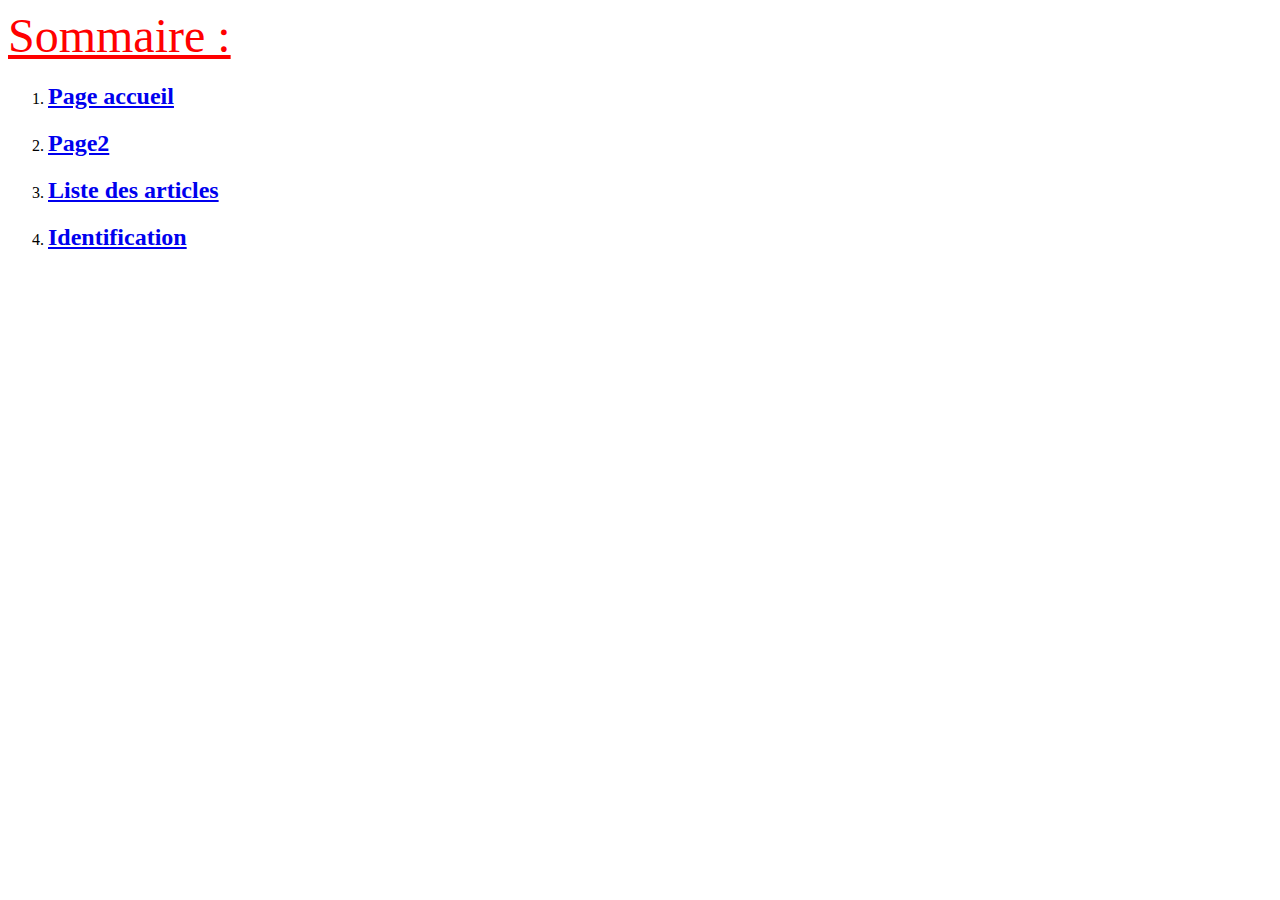
==== index.html @ 47813614 "Add files via upload" ====
<html>
<head>
	
</head>
<body>

<font color="red" face="verdana" size="10em">
 <u> Sommaire : </u>
</font>


  <ol>
     <li><h2><a href="page_accueil.html"> Page accueil </a> </h2></li>
     <li><h2> <a href="page2.html"> Page2 </a> </h2></li>
     <li><h2> <a href="Liste_article.html"> Liste des articles </a> </h2></li>
     <li><h2> <a href="identification.html"> Identification </a> </h2></li>
  </ol>


</body>
</html>
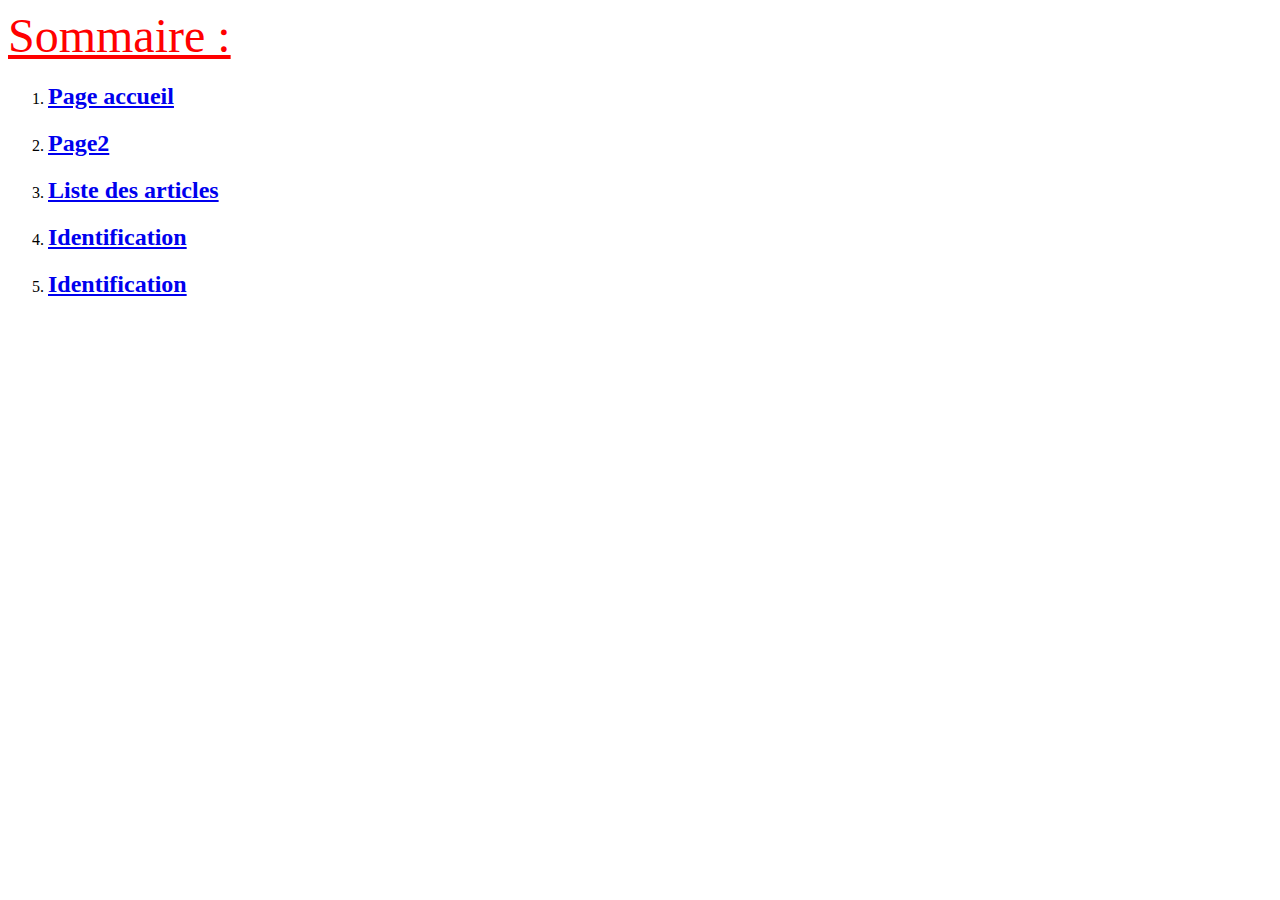
==== commit 75cd5ec8: "Update index.html" ====
--- a/index.html
+++ b/index.html
@@ -13,10 +13,11 @@
   <ol>
      <li><h2><a href="page_accueil.html"> Page accueil </a> </h2></li>
      <li><h2> <a href="page2.html"> Page2 </a> </h2></li>
-     <li><h2> <a href="Liste_article.html"> Liste des articles </a> </h2></li>
-     <li><h2> <a href="identification.html"> Identification </a> </h2></li>
+     <li><h2> <a href="liste_article.html"> Liste des articles </a> </h2></li>
+     <li><h2> <a href="main.html"> Identification </a> </h2></li>
+	<li><h2> <a href="navigation.html"> Identification </a> </h2></li>  
   </ol>
 
 
 </body>
-</html>+</html>
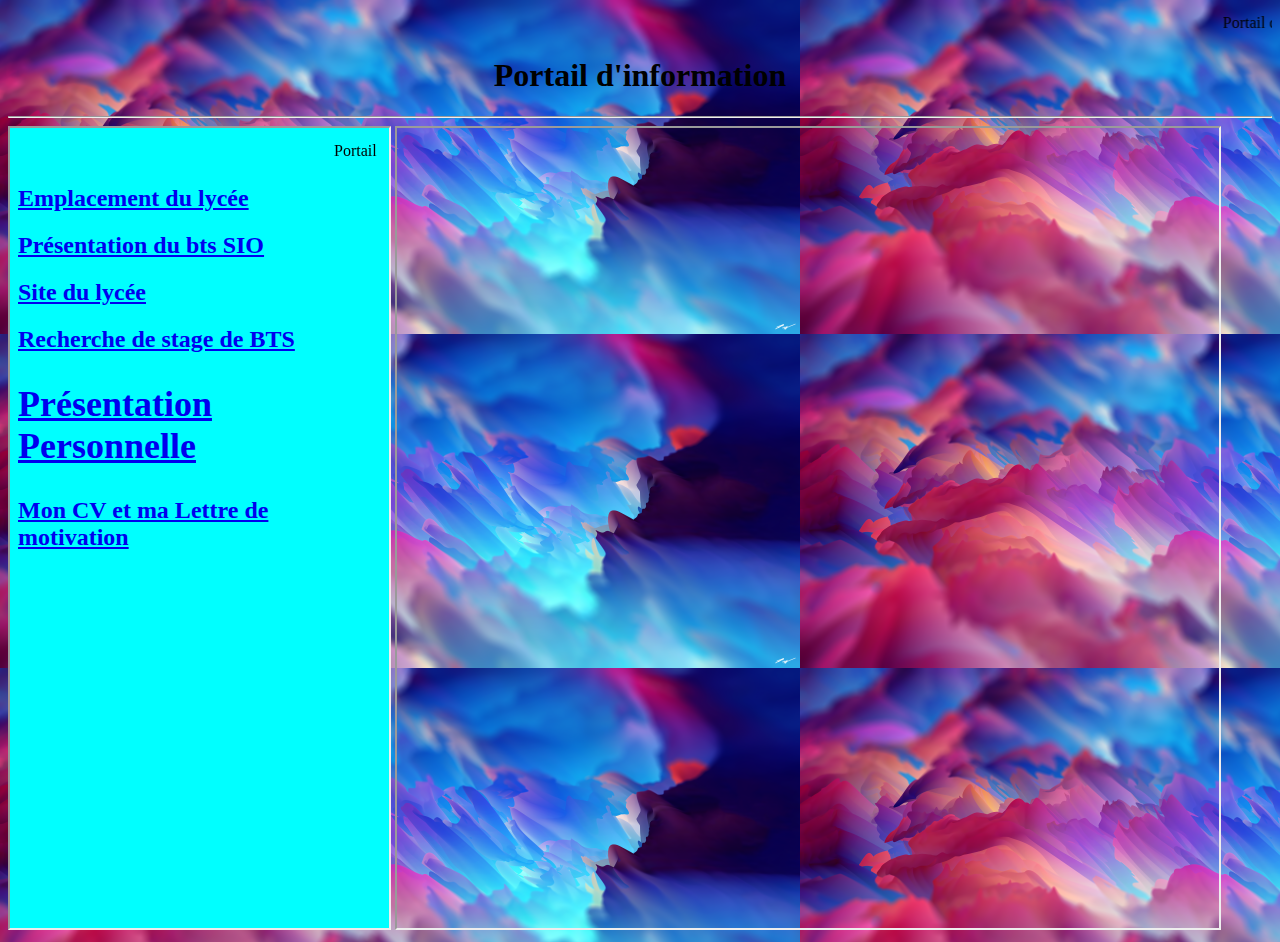
==== commit 254b3788: "Add files via upload" ====
--- a/index.html
+++ b/index.html
@@ -1,23 +1,21 @@
-
+<!DOCTYPE html>
 <html>
 <head>
-	
+	<title>Accueil</title>
 </head>
-<body>
+<meta charset="utf-8">
+	<body background="./fondecran.png">
 
-<font color="red" face="verdana" size="10em">
- <u> Sommaire : </u>
-</font>
+		<marquee scroallamount="7">Portail d'information <img src="./image.png" width="5%" height="20">
+		</marquee>
+        <center><h1>Portail d'information</h1></center>
+	<hr>
+   
+	<iframe src="Liens.html" width="30%" height="800" name ="f1"></iframe>
+	<iframe src="" width="65%" height="800" name ="f2"></iframe>
 
-
-  <ol>
-     <li><h2><a href="page_accueil.html"> Page accueil </a> </h2></li>
-     <li><h2> <a href="page2.html"> Page2 </a> </h2></li>
-     <li><h2> <a href="liste_article.html"> Liste des articles </a> </h2></li>
-     <li><h2> <a href="main.html"> Identification </a> </h2></li>
-	<li><h2> <a href="navigation.html"> Identification </a> </h2></li>  
-  </ol>
-
+    <style>
+    
 
 </body>
-</html>
+</html>